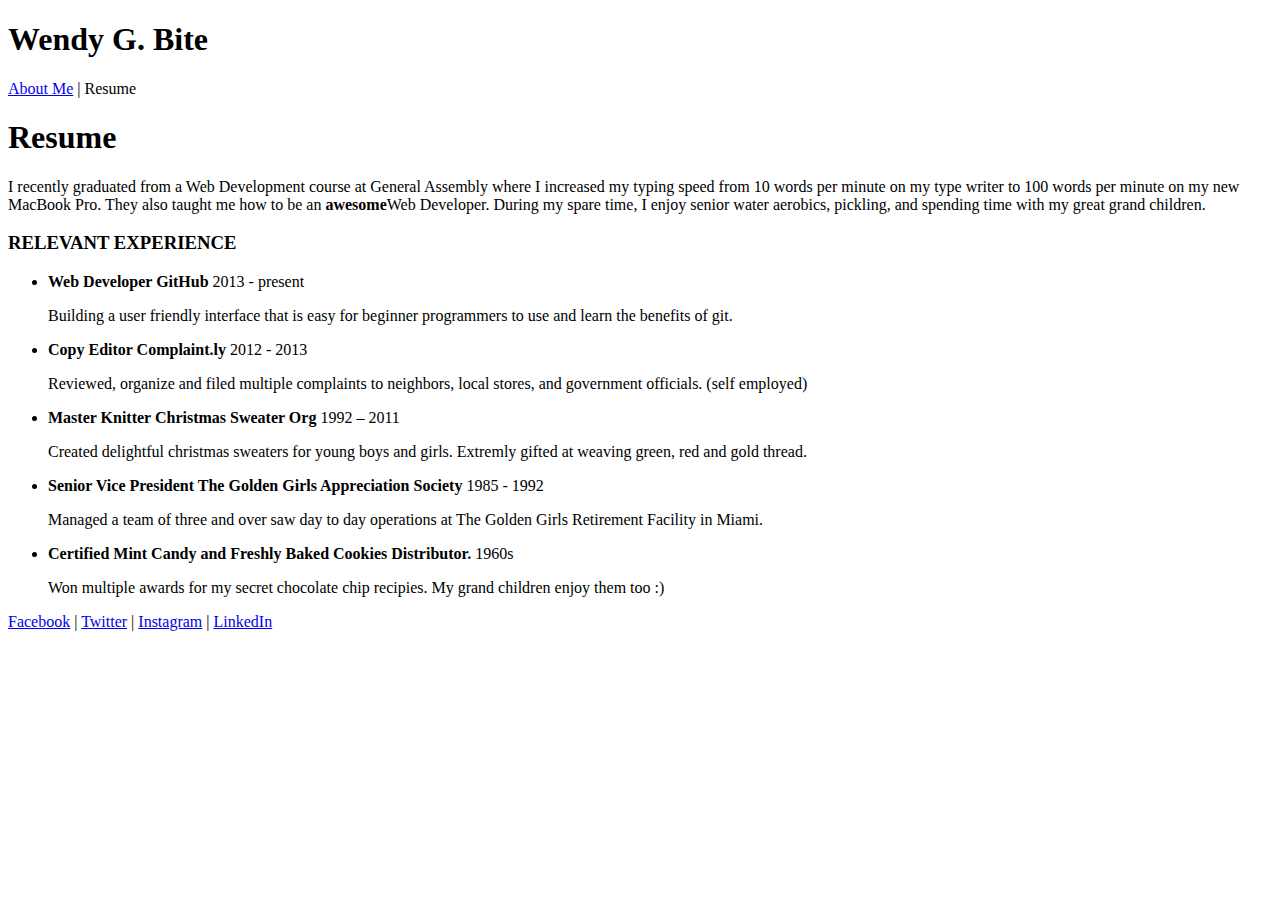
==== resume.html @ 5c5abeb8 "Add files via upload" ====
<!doctype html>
<html>
	<head>
		<title>Wendy G. Bite - About Me</title>
	</head>
	<body>
		<header>
			<h1>Wendy G. Bite</h1>
			<nav>
				<a href="#">About Me</a> | Resume
			</nav>
		</header>
		<section>
			<h1>Resume</h1>
				<article>
					<p>I recently graduated from a Web Development course at General Assembly where I increased my typing speed from 10 words per minute on my type writer to 100 words per minute on my new MacBook Pro. They also taught me how to be an <strong>awesome</strong>Web Developer. During my spare time, I enjoy senior water aerobics, pickling, and spending time with my great grand children.</p>
				</article>
				<article>
					<h3>RELEVANT EXPERIENCE</h3>
						<ul>
							<li><strong>Web Developer GitHub</strong> 2013 - present
							<p>Building a user friendly interface that is easy for beginner programmers to use and learn the benefits of git.</p></li>
							<li><strong>Copy Editor Complaint.ly</strong> 2012 - 2013
							<p>Reviewed, organize and filed multiple complaints to neighbors, local stores, and government officials. (self employed)</p></li>
							<li><strong>Master Knitter Christmas Sweater Org</strong> 1992 – 2011
							<p>Created delightful christmas sweaters for young boys and girls. Extremly gifted at weaving green, red and gold thread.</p></li>
							<li><strong>Senior Vice President The Golden Girls Appreciation Society</strong> 1985 - 1992
							<p>Managed a team of three and over saw day to day operations at The Golden Girls Retirement Facility in Miami.</p></li>
							<li><strong>Certified Mint Candy and Freshly Baked Cookies Distributor.</strong> 1960s
							<p>Won multiple awards for my secret chocolate chip recipies. My grand children enjoy them too :)</p></li>
						</ul>
				</article>
		</section>
	<footer>
		<nav>
			<a href="#">Facebook</a> | <a href="#">Twitter</a> | <a href="#">Instagram</a> | <a href="#">LinkedIn</a>
		</nav>
	</footer>
	</body>
</html>
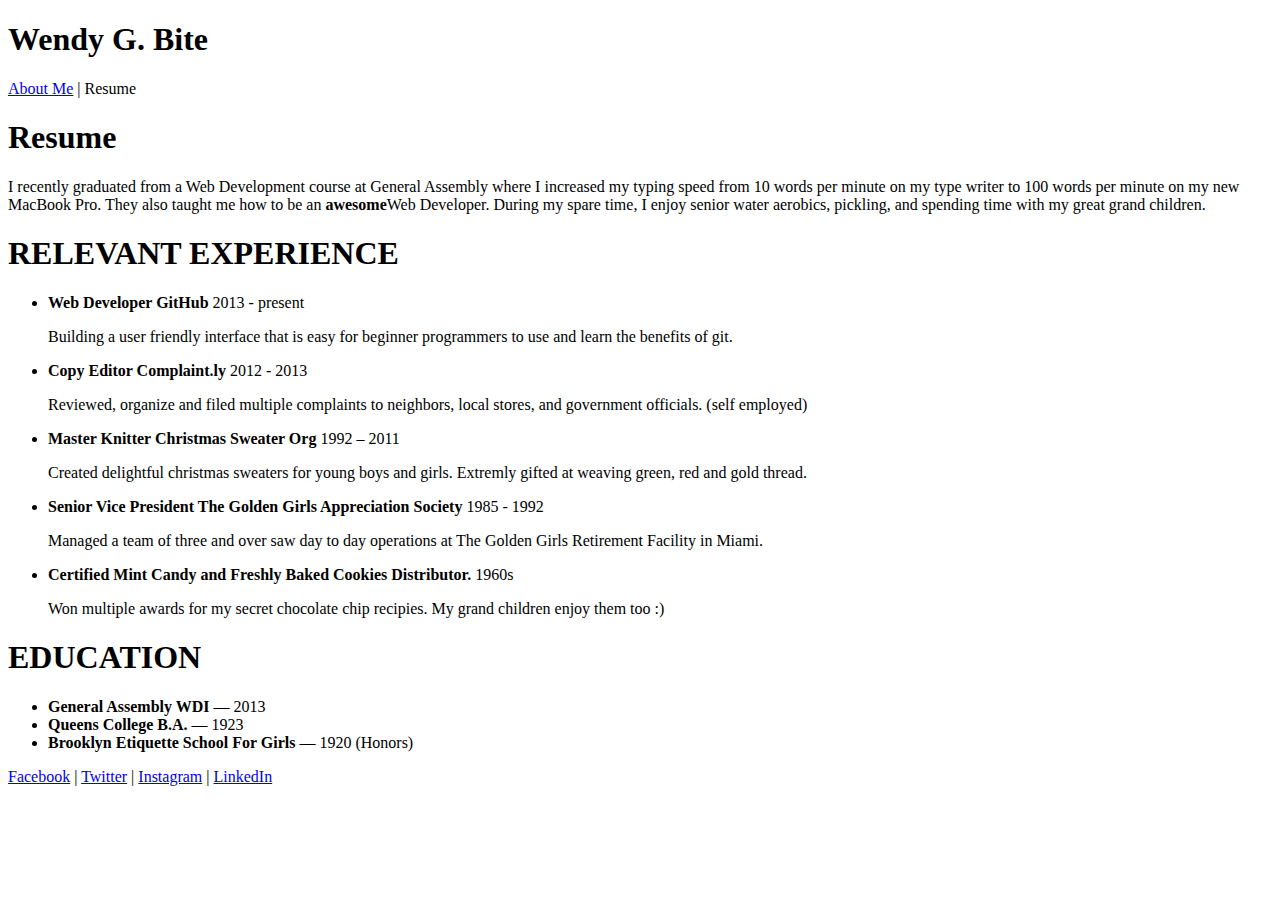
==== commit 1dad8e7a: "Add files via upload" ====
--- a/resume.html
+++ b/resume.html
@@ -15,8 +15,10 @@
 				<article>
 					<p>I recently graduated from a Web Development course at General Assembly where I increased my typing speed from 10 words per minute on my type writer to 100 words per minute on my new MacBook Pro. They also taught me how to be an <strong>awesome</strong>Web Developer. During my spare time, I enjoy senior water aerobics, pickling, and spending time with my great grand children.</p>
 				</article>
+		</section>
+		<section>
 				<article>
-					<h3>RELEVANT EXPERIENCE</h3>
+					<h1>RELEVANT EXPERIENCE</h1>
 						<ul>
 							<li><strong>Web Developer GitHub</strong> 2013 - present
 							<p>Building a user friendly interface that is easy for beginner programmers to use and learn the benefits of git.</p></li>
@@ -31,6 +33,16 @@
 						</ul>
 				</article>
 		</section>
+		<section>
+				<article>
+					<h1>EDUCATION</h1>
+						<ul>
+							<li><strong>General Assembly WDI</strong> — 2013</li>
+							<li><strong>Queens College B.A.</strong> — 1923</li>
+							<li><strong>Brooklyn Etiquette School For Girls</strong> — 1920 (Honors)</li>
+						</ul>
+				</article>
+		</section>
 	<footer>
 		<nav>
 			<a href="#">Facebook</a> | <a href="#">Twitter</a> | <a href="#">Instagram</a> | <a href="#">LinkedIn</a>
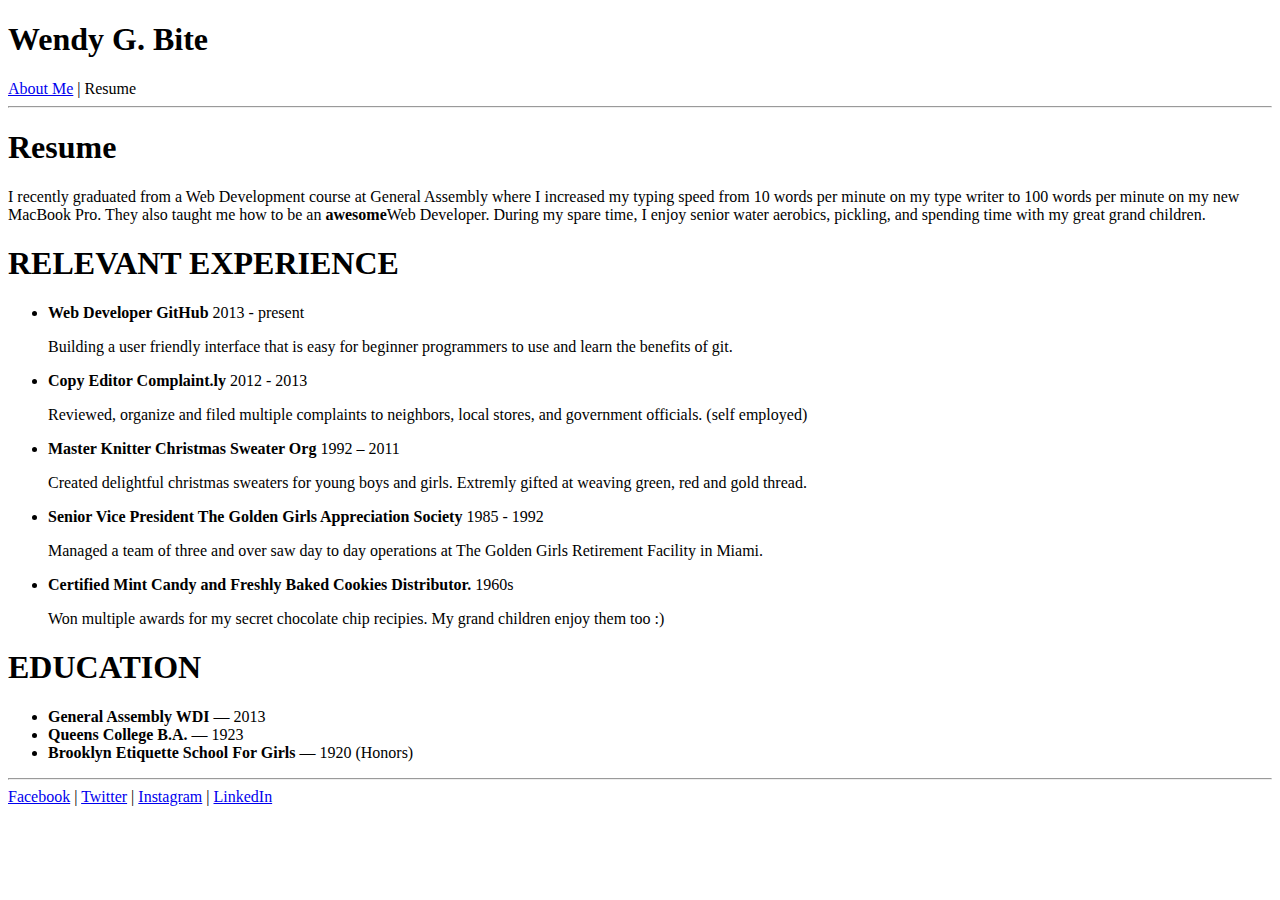
==== commit 804834c1: "Add files via upload" ====
--- a/resume.html
+++ b/resume.html
@@ -7,8 +7,9 @@
 		<header>
 			<h1>Wendy G. Bite</h1>
 			<nav>
-				<a href="#">About Me</a> | Resume
+				<a href="https://lindsayaiello.github.io/wendyGBite/index.html">About Me</a> | Resume
 			</nav>
+			<hr>
 		</header>
 		<section>
 			<h1>Resume</h1>
@@ -44,8 +45,9 @@
 				</article>
 		</section>
 	<footer>
+		<hr>
 		<nav>
-			<a href="#">Facebook</a> | <a href="#">Twitter</a> | <a href="#">Instagram</a> | <a href="#">LinkedIn</a>
+			<a href="https://www.facebook.com/bettymwhite/" target="_blank">Facebook</a> | <a href="https://twitter.com/BettyMWhite" target="_blank">Twitter</a> | <a href="https://www.instagram.com/bettymwhite/?hl=en" target="_blank">Instagram</a> | <a href="https://www.linkedin.com/in/betty-white-161a38a9?authType=NAME_SEARCH&authToken=4siS&locale=en_US&srchid=504694551478825500307&srchindex=5&srchtotal=558&trk=vsrp_people_res_name&trkInfo=VSRPsearchId%3A504694551478825500307%2CVSRPtargetId%3A387756505%2CVSRPcmpt%3Aprimary%2CVSRPnm%3Atrue%2CauthType%3ANAME_SEARCH" target="_blank">LinkedIn</a>
 		</nav>
 	</footer>
 	</body>
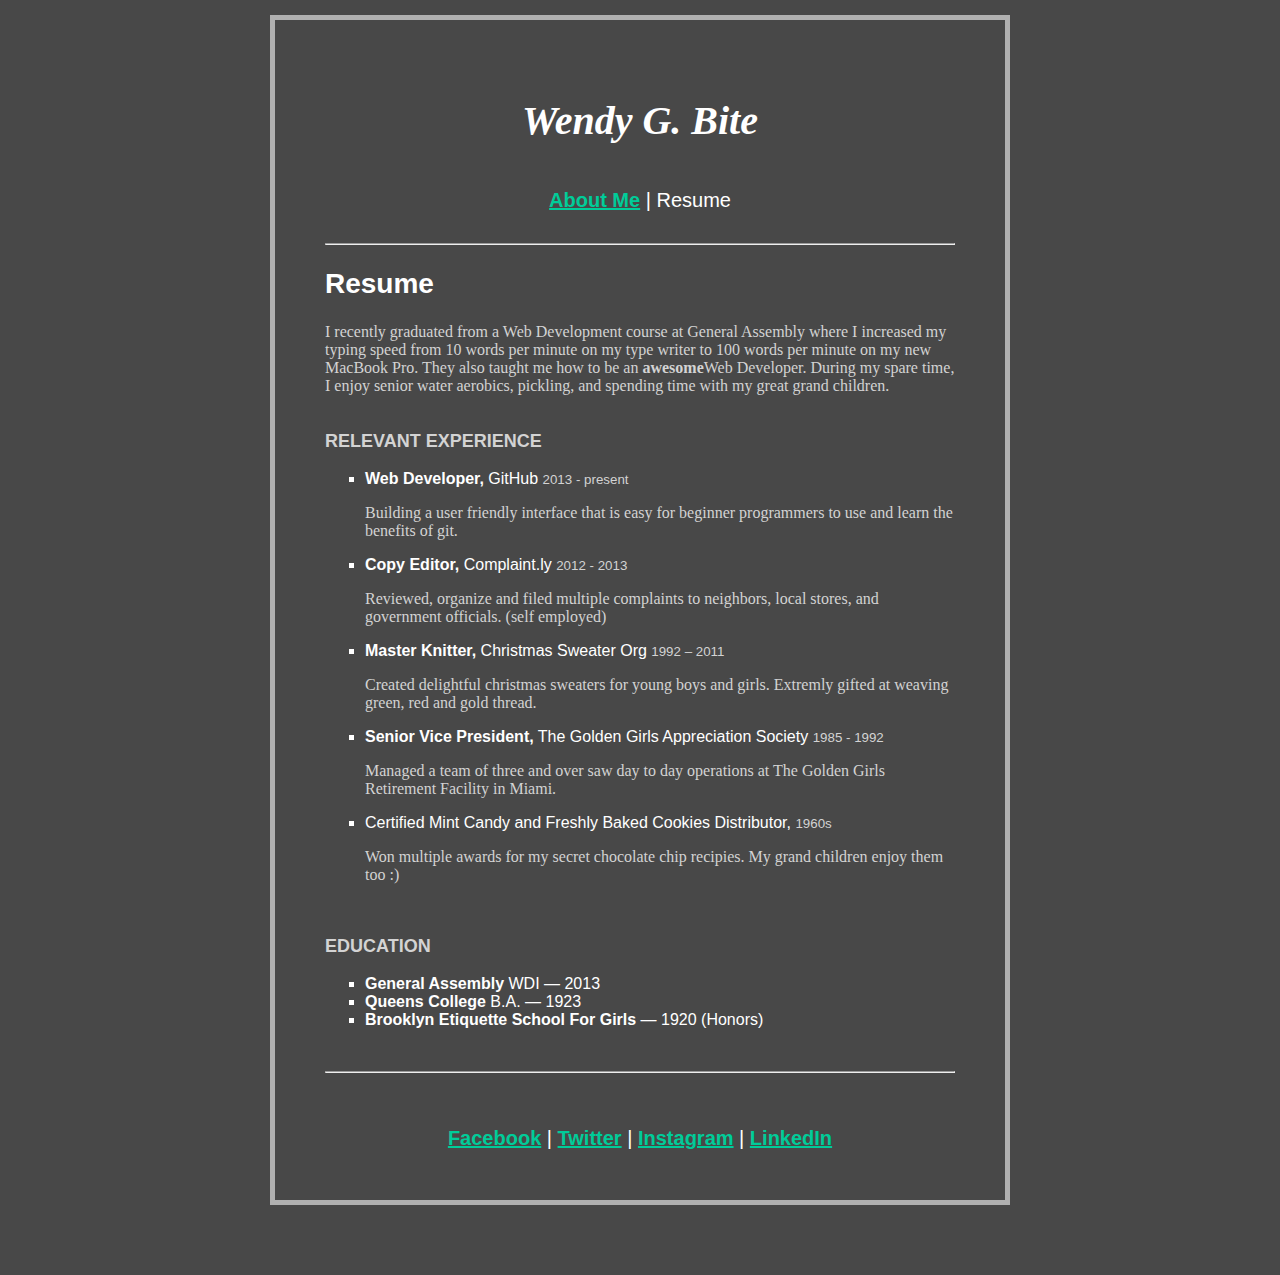
==== commit 084df126: "Add files via upload" ====
--- a/resume.html
+++ b/resume.html
@@ -6,48 +6,63 @@
 	<body>
 		<header>
 			<h1>Wendy G. Bite</h1>
+			<br>
 			<nav>
-				<a href="https://lindsayaiello.github.io/wendyGBite/index.html">About Me</a> | Resume
+				<a href="index.html">About Me</a> | Resume
+				<br>
+					<!--CSS search query-->
+					<link rel="stylesheet" href="styles/resume.css">
+			<br>
 			</nav>
 			<hr>
 		</header>
 		<section>
-			<h1>Resume</h1>
+			<h2>Resume</h2>
 				<article>
-					<p>I recently graduated from a Web Development course at General Assembly where I increased my typing speed from 10 words per minute on my type writer to 100 words per minute on my new MacBook Pro. They also taught me how to be an <strong>awesome</strong>Web Developer. During my spare time, I enjoy senior water aerobics, pickling, and spending time with my great grand children.</p>
+						I recently graduated from a Web Development course at General Assembly where I increased my typing speed from 10 words per minute on my type writer to 100 words per minute on my new MacBook Pro. They also taught me how to be an <strong>awesome</strong>Web Developer. During my spare time, I enjoy senior water aerobics, pickling, and spending time with my great grand children.
+					<br>
+					<br>
 				</article>
 		</section>
 		<section>
 				<article>
-					<h1>RELEVANT EXPERIENCE</h1>
+					<h3>RELEVANT EXPERIENCE</h3>
 						<ul>
-							<li><strong>Web Developer GitHub</strong> 2013 - present
-							<p>Building a user friendly interface that is easy for beginner programmers to use and learn the benefits of git.</p></li>
-							<li><strong>Copy Editor Complaint.ly</strong> 2012 - 2013
-							<p>Reviewed, organize and filed multiple complaints to neighbors, local stores, and government officials. (self employed)</p></li>
-							<li><strong>Master Knitter Christmas Sweater Org</strong> 1992 – 2011
-							<p>Created delightful christmas sweaters for young boys and girls. Extremly gifted at weaving green, red and gold thread.</p></li>
-							<li><strong>Senior Vice President The Golden Girls Appreciation Society</strong> 1985 - 1992
-							<p>Managed a team of three and over saw day to day operations at The Golden Girls Retirement Facility in Miami.</p></li>
-							<li><strong>Certified Mint Candy and Freshly Baked Cookies Distributor.</strong> 1960s
-							<p>Won multiple awards for my secret chocolate chip recipies. My grand children enjoy them too :)</p></li>
+							<li><strong>Web Developer,</strong> GitHub <small>2013 - present</small>
+							</li>
+							<p>Building a user friendly interface that is easy for beginner programmers to use and learn the benefits of git.</p>
+							<li><strong>Copy Editor,</strong> Complaint.ly <small>2012 - 2013</small></li>
+							<p>Reviewed, organize and filed multiple complaints to neighbors, local stores, and government officials. (self employed)</p>
+							<li><strong>Master Knitter,</strong> Christmas Sweater Org <small> 1992 – 2011</small></li>
+							<p>Created delightful christmas sweaters for young boys and girls. Extremly gifted at weaving green, red and gold thread.</p>
+							<li><strong>Senior Vice President,</strong> The Golden Girls Appreciation Society <small>1985 - 1992</small></li>
+							<p>Managed a team of three and over saw day to day operations at The Golden Girls Retirement Facility in Miami.</p>
+							<li>Certified Mint Candy and Freshly Baked Cookies Distributor, <small>1960s</small></li>
+							<p>Won multiple awards for my secret chocolate chip recipies. My grand children enjoy them too :)</p>
 						</ul>
 				</article>
 		</section>
 		<section>
 				<article>
-					<h1>EDUCATION</h1>
+				<br>
+					<h3>EDUCATION</h3>
 						<ul>
-							<li><strong>General Assembly WDI</strong> — 2013</li>
-							<li><strong>Queens College B.A.</strong> — 1923</li>
+							<li><strong>General Assembly</strong> WDI — 2013</li>
+							<li><strong>Queens College</strong> B.A. — 1923</li>
 							<li><strong>Brooklyn Etiquette School For Girls</strong> — 1920 (Honors)</li>
 						</ul>
+						<br>
 				</article>
 		</section>
 	<footer>
 		<hr>
 		<nav>
-			<a href="https://www.facebook.com/bettymwhite/" target="_blank">Facebook</a> | <a href="https://twitter.com/BettyMWhite" target="_blank">Twitter</a> | <a href="https://www.instagram.com/bettymwhite/?hl=en" target="_blank">Instagram</a> | <a href="https://www.linkedin.com/in/betty-white-161a38a9?authType=NAME_SEARCH&authToken=4siS&locale=en_US&srchid=504694551478825500307&srchindex=5&srchtotal=558&trk=vsrp_people_res_name&trkInfo=VSRPsearchId%3A504694551478825500307%2CVSRPtargetId%3A387756505%2CVSRPcmpt%3Aprimary%2CVSRPnm%3Atrue%2CauthType%3ANAME_SEARCH" target="_blank">LinkedIn</a>
+		<br>
+		<br>
+			<a href="https://www.facebook.com/bettymwhite/" target="_blank">Facebook</a> | 
+			<a href="https://twitter.com/BettyMWhite" target="_blank">Twitter</a> | 
+			<a href="https://www.instagram.com/bettymwhite/?hl=en" target="_blank">Instagram</a> | 
+			<a href="https://www.linkedin.com/in/betty-white-161a38a9?authType=NAME_SEARCH&authToken=4siS&locale=en_US&srchid=504694551478825500307&srchindex=5&srchtotal=558&trk=vsrp_people_res_name&trkInfo=VSRPsearchId%3A504694551478825500307%2CVSRPtargetId%3A387756505%2CVSRPcmpt%3Aprimary%2CVSRPnm%3Atrue%2CauthType%3ANAME_SEARCH" target="_blank">LinkedIn</a>
 		</nav>
 	</footer>
 	</body>
--- a/styles/resume.css
+++ b/styles/resume.css
@@ -0,0 +1,56 @@
+
+	h1{
+		text-align: center;
+		font-style: italic;
+		font-size:40px;
+		color:white;
+	}
+
+	a{
+		color: #00CC99;
+		font-weight: bolder;
+	}
+
+	nav{
+		text-align: center;
+		font-family: "Franklin Gothic Medium", "Franklin Gothic", "ITC Franklin Gothic", Arial, sans-serif;
+		font-size: 20px;
+		color:white;	
+	}
+	
+	h2{
+		font-family: "Franklin Gothic Medium", "Franklin Gothic", "ITC Franklin Gothic", Arial, sans-serif;
+		font-size: 28px;
+		color: white;
+	}
+	h3{
+		font-family: "Franklin Gothic Medium", "Franklin Gothic", "ITC Franklin Gothic", Arial, sans-serif;
+		font-size: 18px;
+		font-weight: bolder;
+		text-transform: uppercase;
+		color: #D3D3D3;
+	}
+	body{
+		padding: 50px;
+		margin: 15px 270px 70px 270px;
+		background-color: #484848;
+		border-style: solid;
+		border-color: #B0B0B0;
+		border-width: 5px;
+		text-align: wrap;
+		font-size: 16px;
+		font-family: "Lucida Bright", Georgia, serif;
+		color: #D3D3D3;
+	}
+	ul{
+		list-style-type: square;
+	}
+	li{
+		font-family: "Franklin Gothic Medium", "Franklin Gothic", "ITC Franklin Gothic", Arial, sans-serif;
+		font-size: 16px;
+		color:white;
+	}
+	small{
+		color: #D3D3D3;
+
+	}